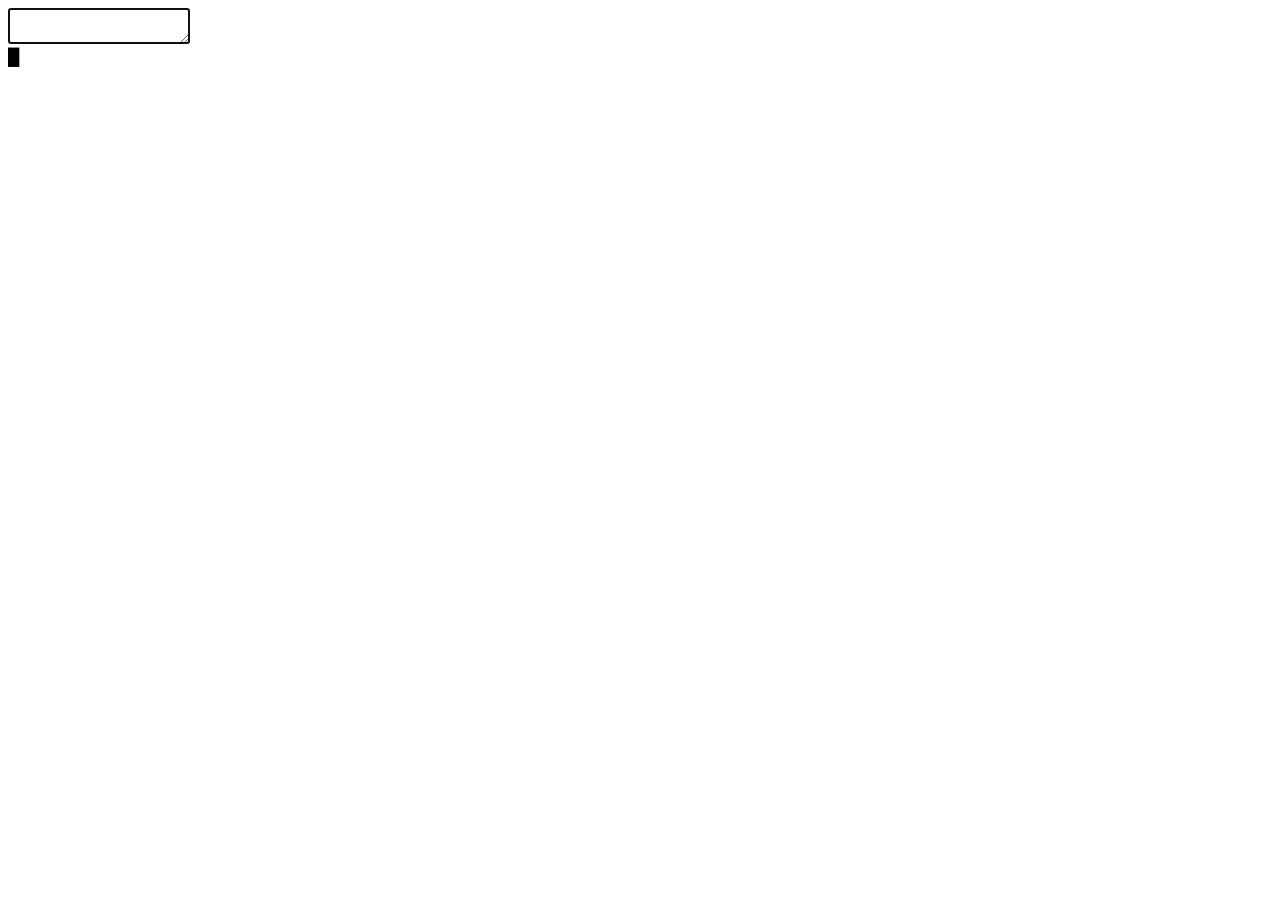
==== index.html @ 4dad4385 "Add files via upload" ====
<!DOCTYPE html>
<html>
  <head>
    <!-- Global site tag (gtag.js) - Google Analytics -->
    <script async src="https://www.googletagmanager.com/gtag/js?id=G-QJ9TR5T9S2"></script>
    <script>
      window.dataLayer = window.dataLayer || [];
      function gtag(){dataLayer.push(arguments);}
      gtag('js', new Date());
    
      gtag('config', 'G-QJ9TR5T9S2');
    </script>
    <meta charset="utf-8" />
    <meta http-equiv="X-UA-Compatible" content="IE=edge" />
    <meta name="viewport" content="width=device-width, initial-scale=1" />
    <title>faustino.cc | Terminal</title>
    <link rel="stylesheet" type="text/css" media="screen" href="css/style.css" />
    <link rel="shortcut icon" href="img/favicon.ico" type="image/x-icon">
  </head>
  <body>
    <div id="terminal">
      <a id="before"></a>
    </div>
    <div id="command" onclick="$('texter').focus();">
      <textarea
        type="text"
        id="texter"
        onkeyup="typeIt(this, event)"
        onkeydown="typeIt(this, event); 
                   moveIt(this.value.length, event)"
        onkeypress="typeIt(this, event);"
        autofocus
      ></textarea>
      <div id="liner">
        <span id="typer"></span><b class="cursor" id="cursor">█</b>
      </div>
    </div>
    <script src="js/caret.js"></script>
    <script src="js/commands.js"></script>
    <script src="js/main.js"></script>
  </body>
</html>
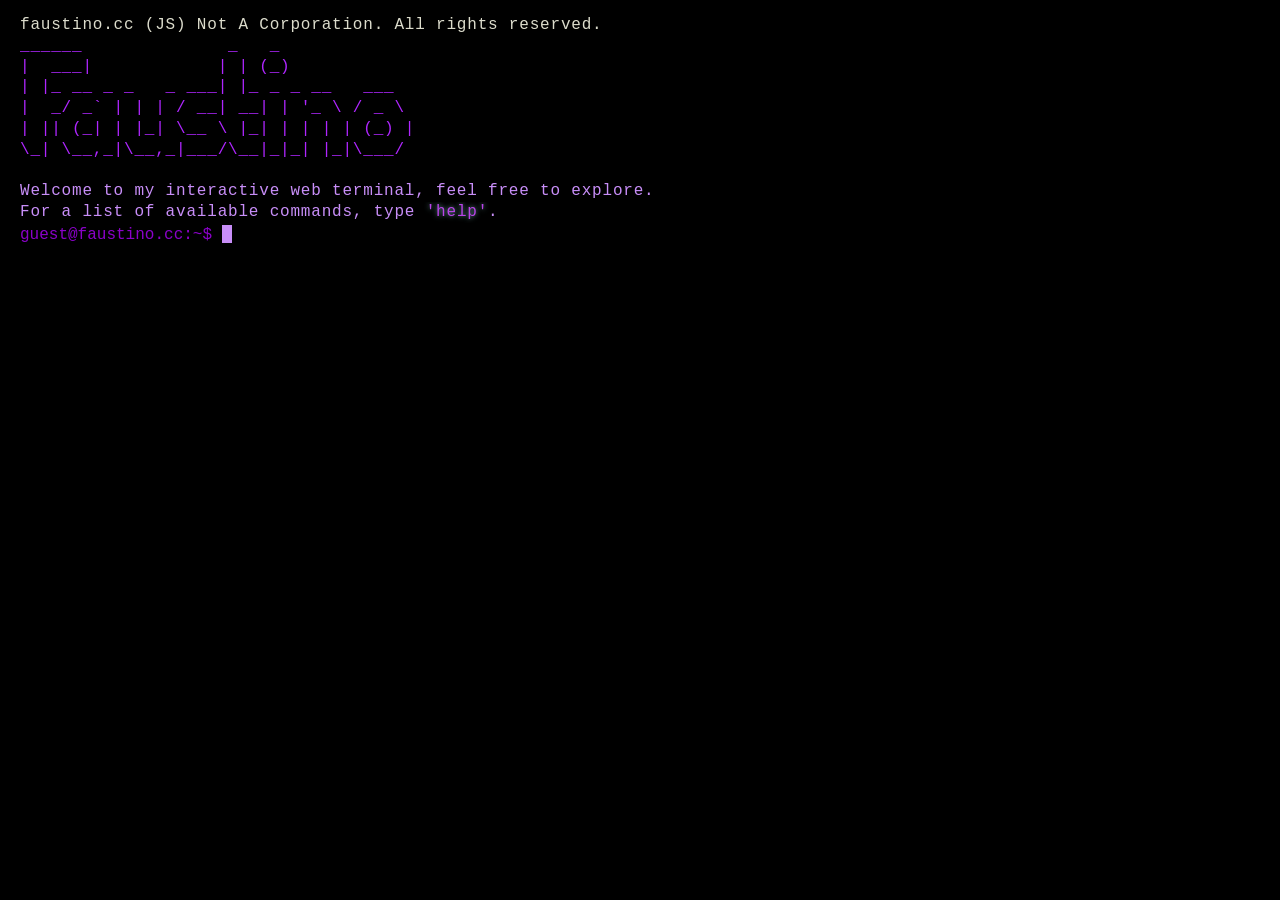
==== commit 2886db7f: "Main Page" ====
--- a/index.html
+++ b/index.html
@@ -1,7 +1,6 @@
 <!DOCTYPE html>
 <html>
   <head>
-    <!-- Global site tag (gtag.js) - Google Analytics -->
     <script async src="https://www.googletagmanager.com/gtag/js?id=G-QJ9TR5T9S2"></script>
     <script>
       window.dataLayer = window.dataLayer || [];
--- a/css/style.css
+++ b/css/style.css
@@ -0,0 +1,131 @@
+body {
+    margin: 0;
+    padding: 15px 20px;
+    min-height: 99%;
+    width: 100%;
+    min-width: 550px;
+    color: #af26ff;
+    background: #000000;
+    font-family: cursor, monospace;
+    overflow-x: hidden;
+  }
+  ::selection {
+    color: #211830;
+    background-color: #ff0000;
+  }
+  ::-moz-selection {
+    color: #211830;
+    background-color: #519975;
+  }
+  textarea {
+    left: -1000px;
+    position: absolute;
+  }
+  b {
+    font-weight: bold;
+    text-decoration: underline;
+  }
+  /* Cursor Start */
+  .cursor {
+    font-size: 12px;
+    color: #c88ef8;
+    background-color: #c88ef8;
+    position: relative;
+    opacity: 1;
+    height: 1.5em;
+    width: 10px;
+    max-width: 10px;
+    transform: translateY(4px);
+    overflow: hidden;
+    text-indent: -5px;
+    display: inline-block;
+    text-decoration: blink;
+    animation: blinker 1s linear infinite;
+  }
+  @keyframes blinker {
+    50% {
+      opacity: 0;
+    }
+  }
+  #command {
+    cursor: text;
+    height: 50px;
+    color: #c88ef8;
+  }
+  #liner {
+    line-height: 1.3em;
+    margin-top: -2px;
+    animation: show 0.5s ease forwards;
+    animation-delay: 1.2s;
+    opacity: 0;
+  }
+  #liner::before {
+    color: #8a02c9;
+    content: "guest@faustino.cc:~$";
+  }
+  #liner.password::before {
+    content: "Password:";
+  }
+  @keyframes show {
+    from {
+      opacity: 0;
+    }
+    to {
+      opacity: 1;
+    }
+  }
+  /* Cursor End */
+  p {
+    display: block;
+    line-height: 1.3em;
+    margin: 0;
+    overflow: hidden;
+    white-space: nowrap;
+    margin: 0;
+    letter-spacing: 0.05em;
+    animation: typing 0.5s steps(30, end);
+  }
+  .no-animation {
+    animation: typing 0 steps(30, end);
+  }
+  .margin {
+    margin-left: 20px;
+  }
+  @keyframes typing {
+    from {
+      width: 0;
+    }
+    to {
+      width: 100%;
+    }
+  }
+  .index {
+    color: #DCDCCC;
+  }
+  .color2 {
+    color: #c88ef8;
+  }
+  .command {
+    color: #ba44e9;
+    text-shadow: 0 0 5px #73ABAD; 
+  }
+  .error {
+    color: #B89076;
+  }
+  .white {
+    color: #fff;
+  }
+  .inherit,
+  a {
+    color: #9C8394;
+  }
+  a {
+    text-decoration: inherit;
+  }
+  a:hover {
+    background: #73ABAD;
+    color: #211830;
+  }
+  a:focus {
+    outline: 0;
+  }
